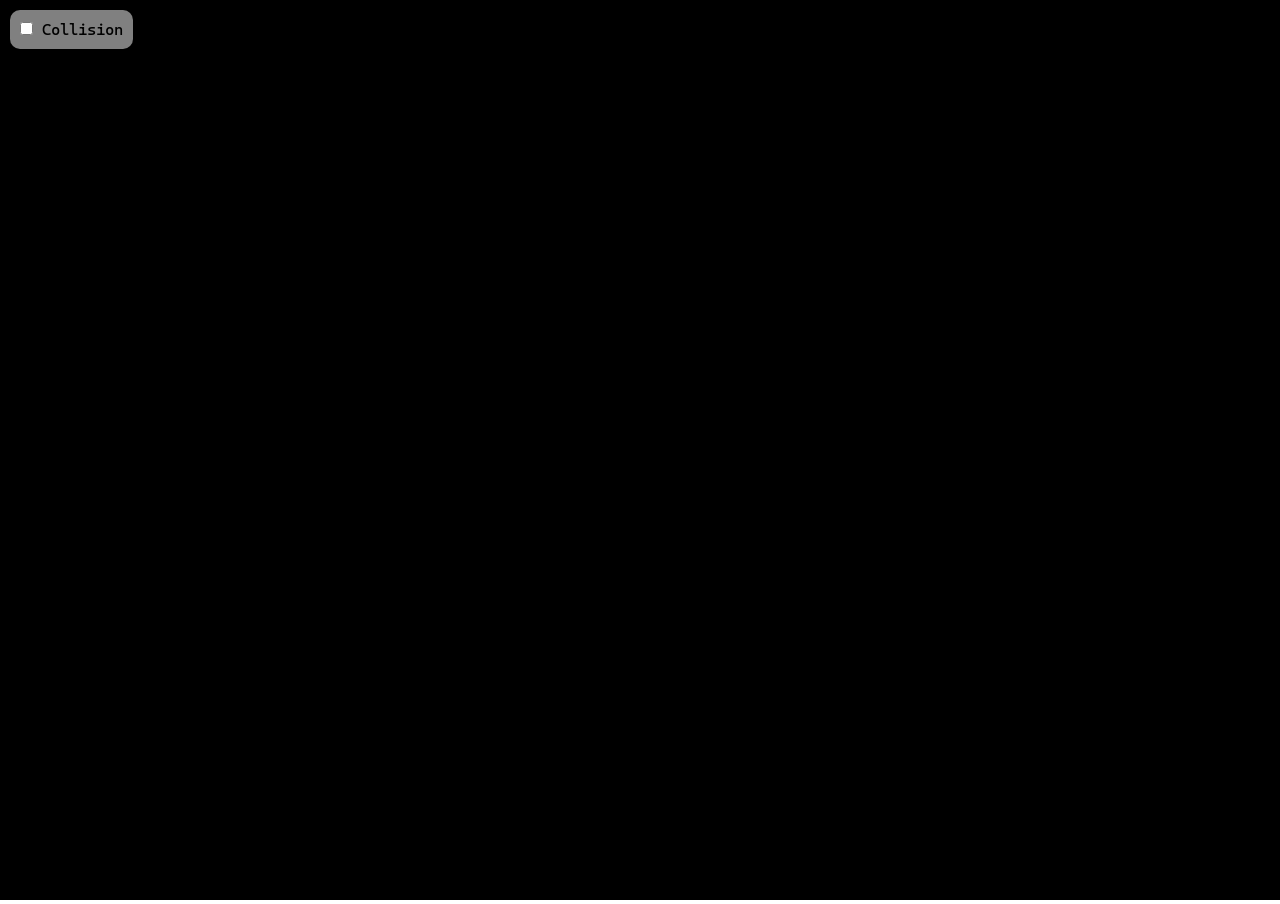
==== index.html @ d1b8966a "collision add" ====
<!DOCTYPE html>
<html lang="en">
<head>
    <meta charset="UTF-8">
    <meta name="viewport" content="width=device-width, initial-scale=1.0">
    <title>Gravity</title>
    <link rel="stylesheet" href="style.css">
</head>
<body>
    <div class="menu">
        <div>
            <input type="checkbox" id="collision">
            <span>Collision</span>
        </div>
    </div>
    <canvas id="canvas"></canvas>
    <script src="script.js" type="module"></script>
</body>
</html>
---- style.css ----
@import url('https://fonts.googleapis.com/css2?family=Cascadia+Code:ital,wght@0,200..700;1,200..700&display=swap');

*{
    padding: 0;
    margin: 0;
    box-sizing: border-box;
    font-family: 'Cascadia Code';
}
html, body{
    height: 100%;
}
#canvas{
    width: 100%;
    height: 100%;
}
.menu{
    background-color: rgba(255, 255, 255, 0.5);
    border-radius: 10px;
    padding: 10px;
    display: flex;
    flex-direction: column;
    align-items: center;
    gap: 10px;
    position: fixed;
    top: 10px;
    left: 10px;
    backdrop-filter: blur(5px);
}
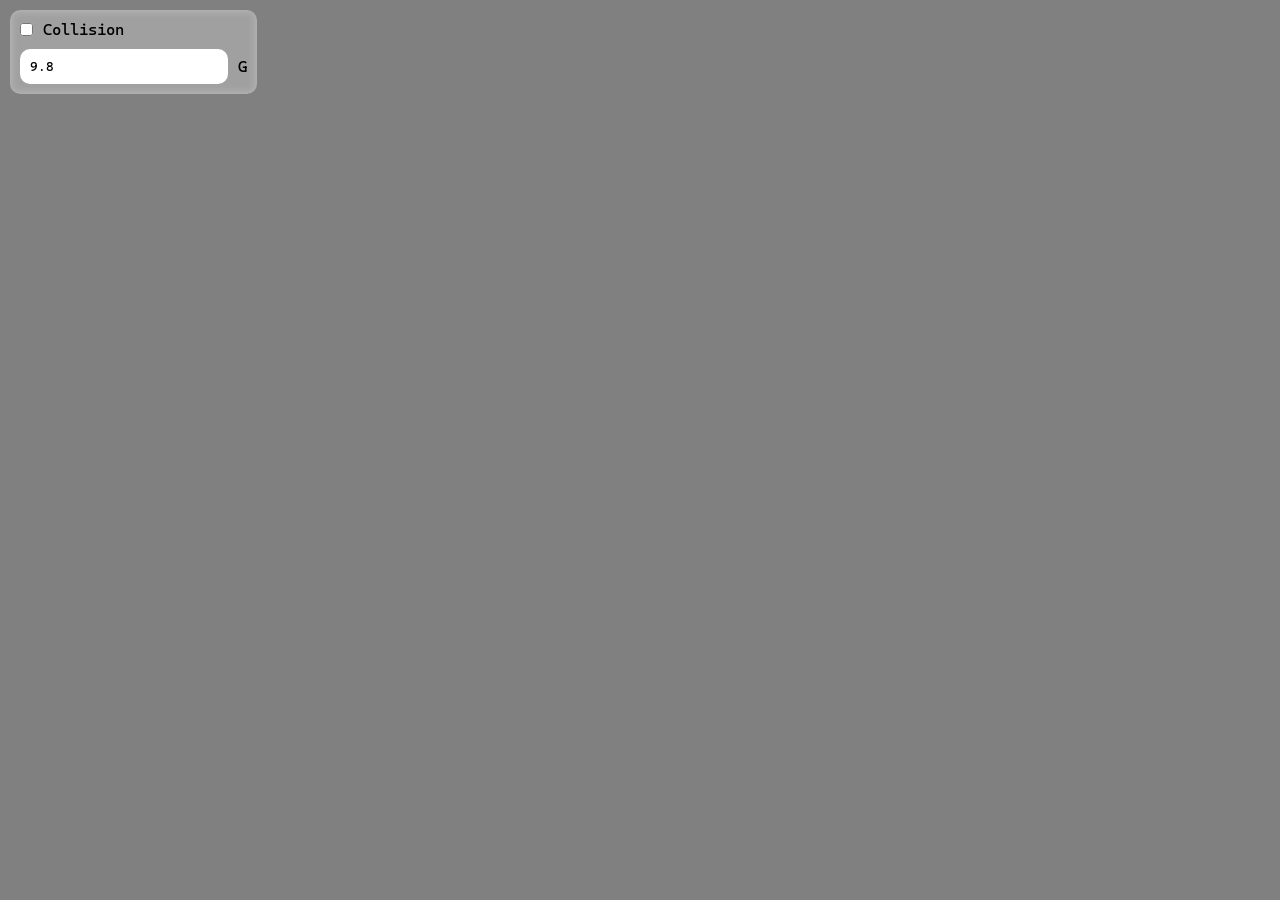
==== commit b75e4a86: "G  settings" ====
--- a/index.html
+++ b/index.html
@@ -8,9 +8,13 @@
 </head>
 <body>
     <div class="menu">
-        <div>
+        <div class="item">
             <input type="checkbox" id="collision">
             <span>Collision</span>
+        </div>
+        <div class="item">
+            <input type="number" id="G" value="9.8">
+            <span>G</span>
         </div>
     </div>
     <canvas id="canvas"></canvas>
--- a/style.css
+++ b/style.css
@@ -9,9 +9,19 @@
 html, body{
     height: 100%;
 }
+body{
+    overflow: hidden;
+}
 #canvas{
     width: 100%;
     height: 100%;
+}
+input{
+    outline: none;
+    border: 0px solid transparent;
+    border-radius: 10px;
+    padding: 10px;
+    background-color: white;
 }
 .menu{
     background-color: rgba(255, 255, 255, 0.5);
@@ -24,5 +34,11 @@
     position: fixed;
     top: 10px;
     left: 10px;
-    backdrop-filter: blur(5px);
+    backdrop-filter: blur(5px) brightness(0.5);
+}
+.item{
+    display: flex;
+    gap: 10px;
+    align-items: center;
+    width: 100%;
 }
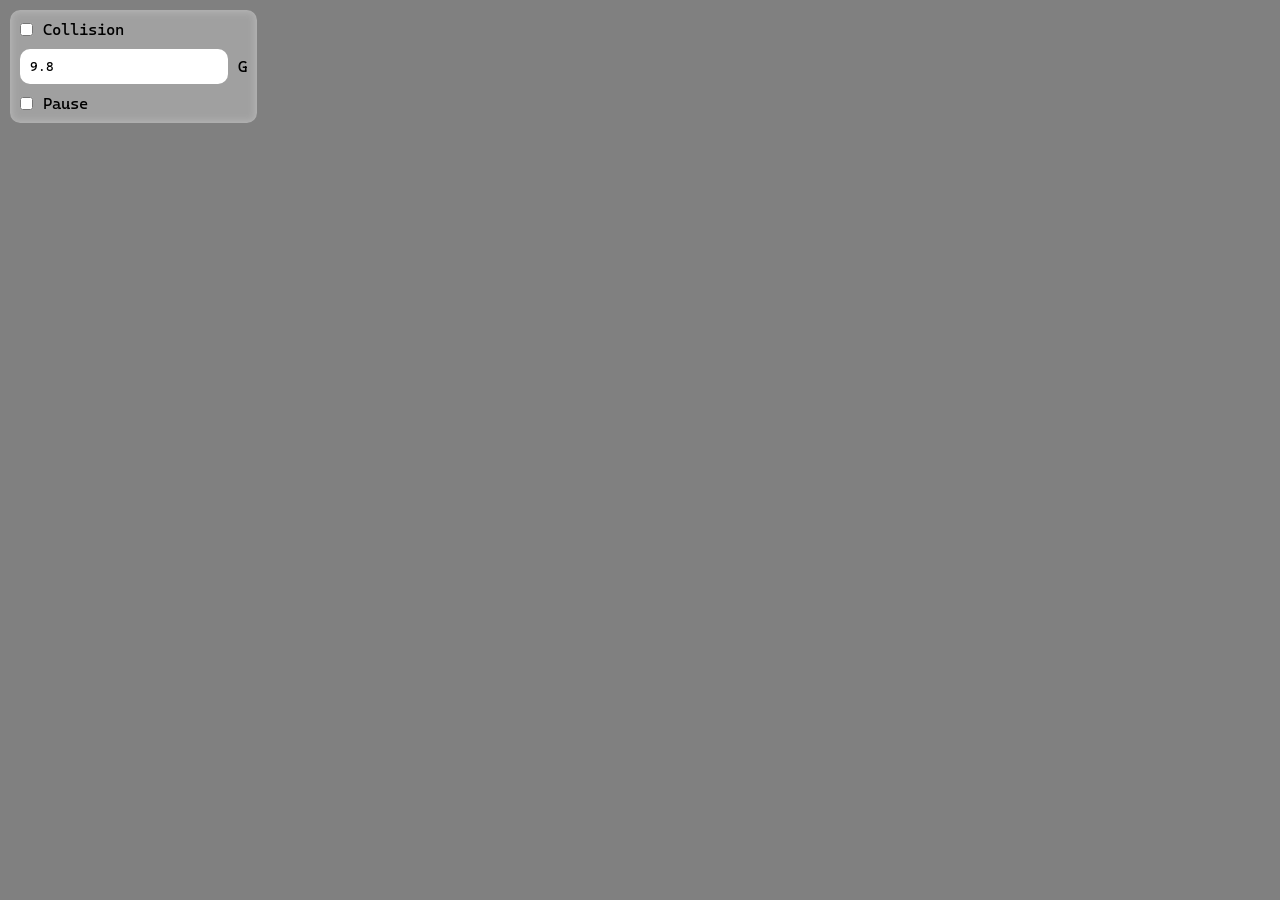
==== commit 46de2e87: "add pause" ====
--- a/index.html
+++ b/index.html
@@ -16,6 +16,10 @@
             <input type="number" id="G" value="9.8">
             <span>G</span>
         </div>
+        <div class="item">
+            <input type="checkbox" id="pause">
+            <span>Pause</span>
+        </div>
     </div>
     <canvas id="canvas"></canvas>
     <script src="script.js" type="module"></script>
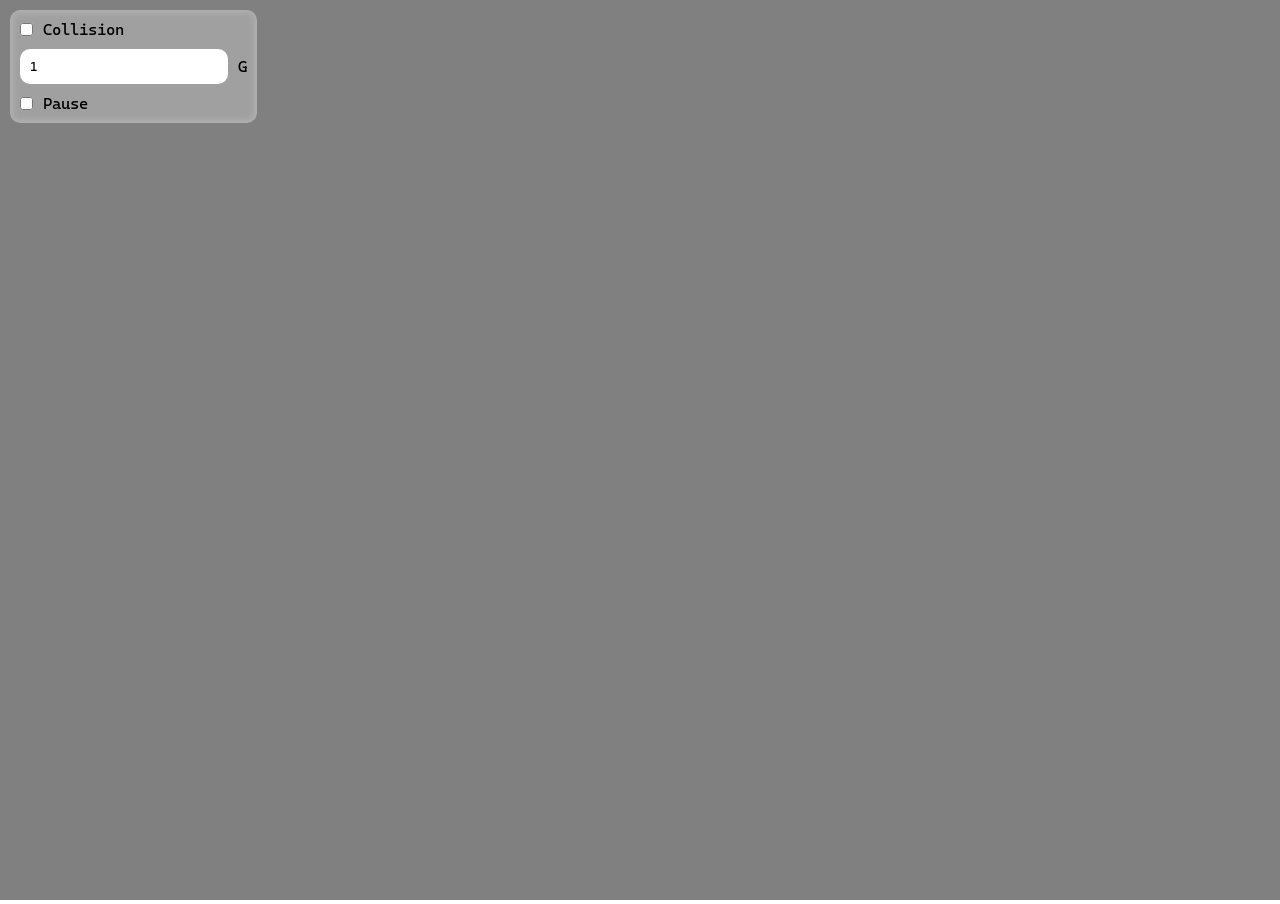
==== commit 37317903: "default G fix 2" ====
--- a/index.html
+++ b/index.html
@@ -13,7 +13,7 @@
             <span>Collision</span>
         </div>
         <div class="item">
-            <input type="number" id="G" value="9.8">
+            <input type="number" id="G" value="1">
             <span>G</span>
         </div>
         <div class="item">
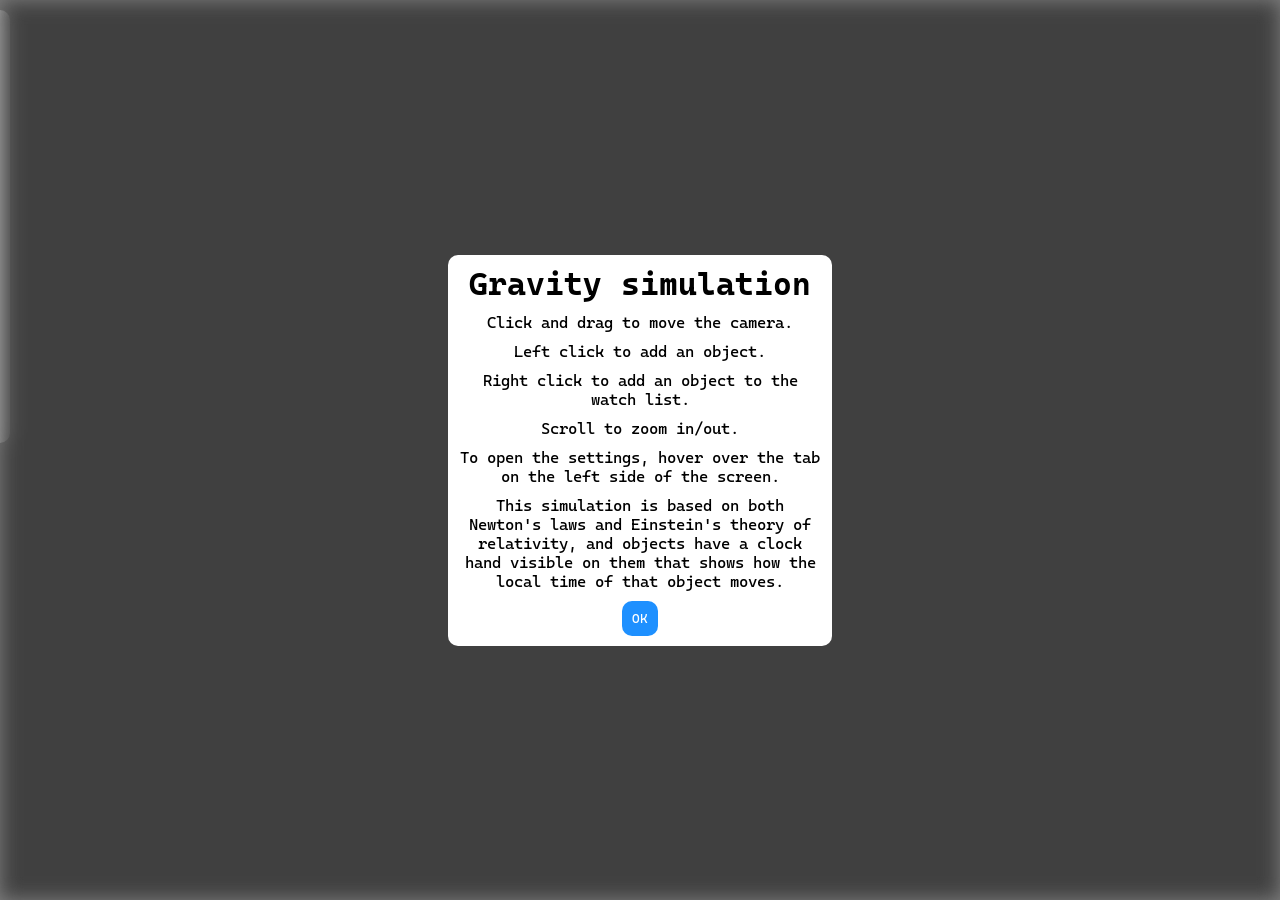
==== commit d14a4294: "relativity" ====
--- a/index.html
+++ b/index.html
@@ -7,15 +7,48 @@
     <link rel="stylesheet" href="style.css">
 </head>
 <body>
+    <div class="info-cont">
+        <div class="info">
+            <h1>Gravity simulation</h1>
+            <p>Click and drag to move the camera.</p>
+            <p>Left click to add an object.</p>
+            <p>Right click to add an object to the watch list.</p>
+            <p>Scroll to zoom in/out.</p>
+            <p>To open the settings, hover over the tab on the left side of the screen.</p>
+            <p>This simulation is based on both Newton's laws and Einstein's theory of relativity, and objects have a clock hand visible on them that shows how the local time of that object moves.</p>
+            <button id="ok">OK</button>
+        </div>
+    </div>
     <div class="menu">
+        <h1>Settings</h1>
+        <h3>Mechanic</h2>
         <div class="item">
             <input type="checkbox" id="collision">
             <span>Collision</span>
         </div>
+        <h3>Theory of relativity</h3>
         <div class="item">
-            <input type="number" id="G" value="1">
+            <input type="number" id="light" value="299792458" placeholder="299792458">
+            <span>Speed of light</span>
+        </div>
+        <div class="item">
+            <input type="number" id="factor" value="10" placeholder="10">
+            <span>Doppler factor</span>
+        </div>
+        <div class="item">
+            <input type="checkbox" id="doppler" checked>
+            <span>Doppler effect</span>
+        </div>
+        <div class="item">
+            <input type="checkbox" id="local" checked>
+            <span>Local time</span>
+        </div>
+        <h3>Gravity</h3>
+        <div class="item">
+            <input type="number" id="G" value="1" placeholder="1">
             <span>G</span>
         </div>
+        <h3>Other</h3>
         <div class="item">
             <input type="checkbox" id="pause">
             <span>Pause</span>
--- a/style.css
+++ b/style.css
@@ -5,12 +5,15 @@
     margin: 0;
     box-sizing: border-box;
     font-family: 'Cascadia Code';
+    text-align: center;
+    transition: 0.5s ease;
 }
 html, body{
     height: 100%;
 }
 body{
     overflow: hidden;
+    position: relative;
 }
 #canvas{
     width: 100%;
@@ -29,16 +32,63 @@
     padding: 10px;
     display: flex;
     flex-direction: column;
-    align-items: center;
+    align-items: start;
     gap: 10px;
     position: fixed;
     top: 10px;
     left: 10px;
-    backdrop-filter: blur(5px) brightness(0.5);
+    backdrop-filter: blur(10px) brightness(0.5);
+    transform: translateX(-100%);
+}
+.menu:hover{
+    transform: translateX(0%);
 }
 .item{
     display: flex;
     gap: 10px;
     align-items: center;
     width: 100%;
+}
+.info-cont{
+    position: absolute;
+    top: 0px;
+    left: 0px;
+    width: 100%;
+    height: 100%;
+    display: flex;
+    flex-direction: column;
+    align-items: center;
+    justify-content: center;
+    padding: 10px;
+    z-index: 1000;
+    backdrop-filter: blur(10px) brightness(0.5);
+}
+.info{
+    display: flex;
+    flex-direction: column;
+    align-items: center;
+    gap: 10px;
+    justify-content: start;
+    background-color: white;
+    padding: 10px;
+    border-radius: 10px;
+    width: 30vw;
+}
+#ok{
+    padding: 10px;
+    display: flex;
+    align-items: center;
+    justify-content: center;
+    border-radius: 10px;
+    background-color: dodgerblue;
+    color: white;
+    outline: none;
+    border: 0px solid transparent;
+    cursor: pointer;
+}
+#ok:hover{
+    filter: brightness(0.8);
+}
+.none{
+    display: none;
 }
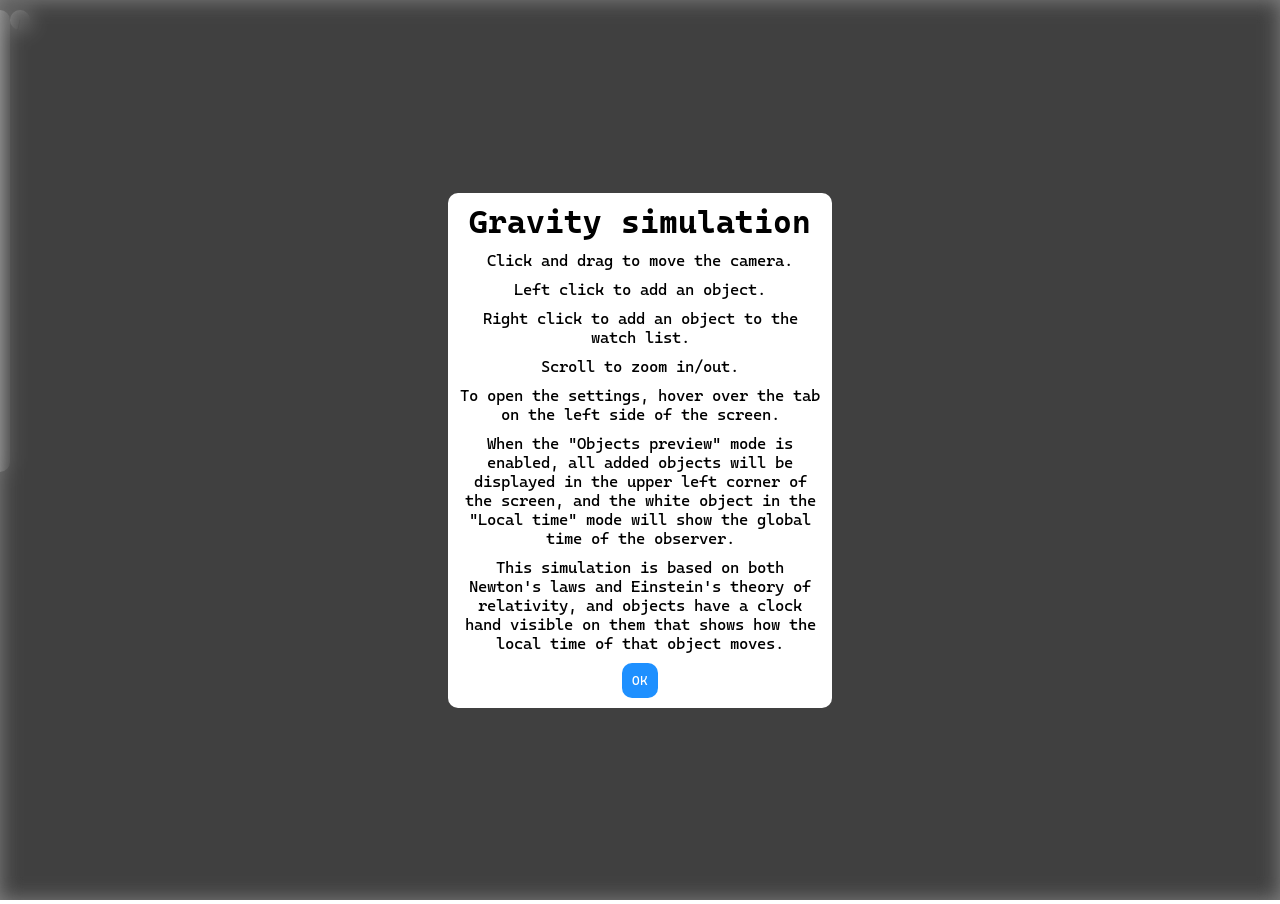
==== commit d49dabcc: "better UI" ====
--- a/index.html
+++ b/index.html
@@ -15,6 +15,7 @@
             <p>Right click to add an object to the watch list.</p>
             <p>Scroll to zoom in/out.</p>
             <p>To open the settings, hover over the tab on the left side of the screen.</p>
+            <p>When the "Objects preview" mode is enabled, all added objects will be displayed in the upper left corner of the screen, and the white object in the "Local time" mode will show the global time of the observer.</p>
             <p>This simulation is based on both Newton's laws and Einstein's theory of relativity, and objects have a clock hand visible on them that shows how the local time of that object moves.</p>
             <button id="ok">OK</button>
         </div>
@@ -50,6 +51,10 @@
         </div>
         <h3>Other</h3>
         <div class="item">
+            <input type="checkbox" id="preview" checked>
+            <span>Objects preview</span>
+        </div>
+        <div class="item">
             <input type="checkbox" id="pause">
             <span>Pause</span>
         </div>
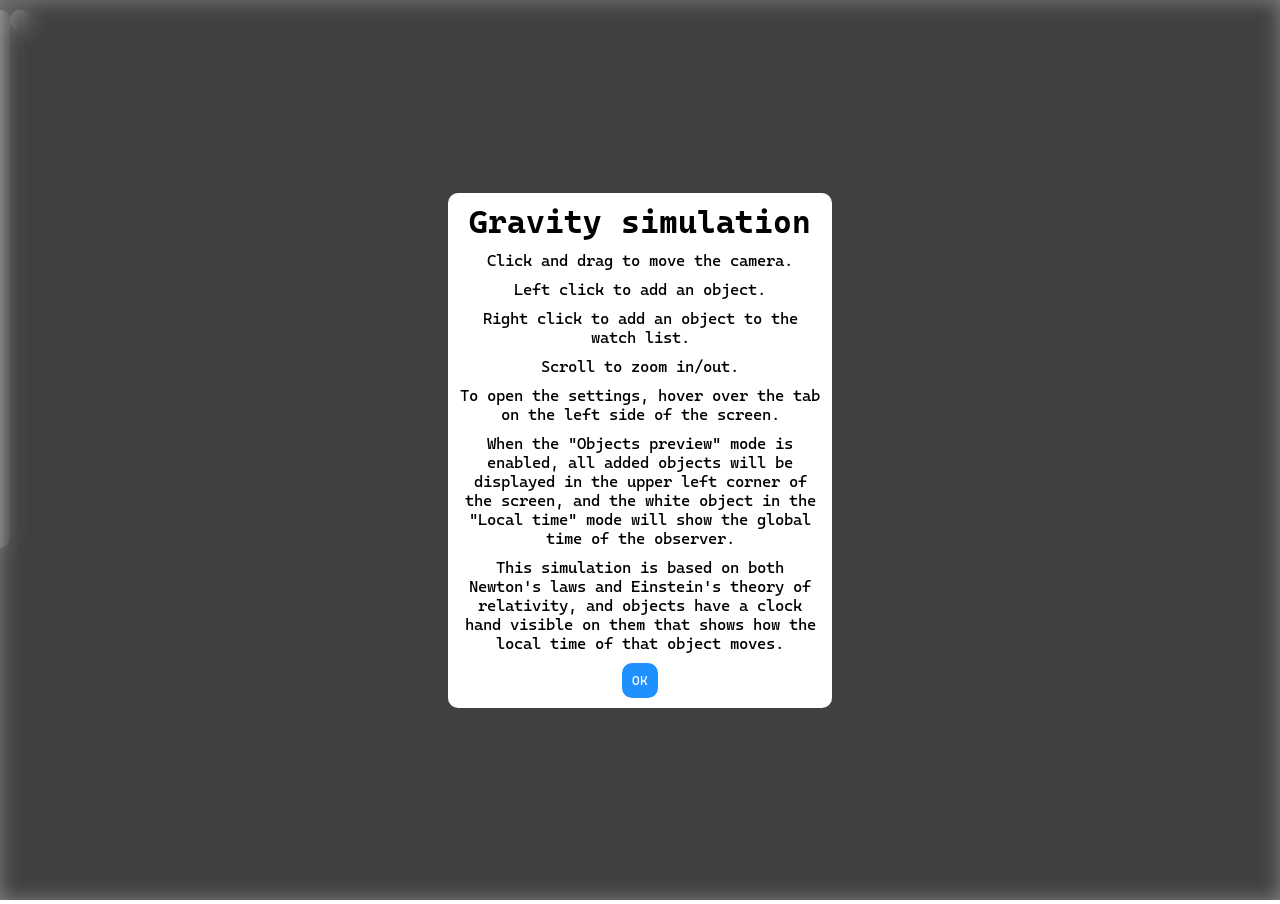
==== commit f5922009: "time reverse" ====
--- a/index.html
+++ b/index.html
@@ -49,6 +49,10 @@
             <input type="number" id="G" value="1" placeholder="1">
             <span>G</span>
         </div>
+        <h3>Unusual</h3>
+        <div class="item">
+            <button id="reverse">Reverse time</button>
+        </div>
         <h3>Other</h3>
         <div class="item">
             <input type="checkbox" id="preview" checked>
--- a/style.css
+++ b/style.css
@@ -19,12 +19,15 @@
     width: 100%;
     height: 100%;
 }
-input{
+input, button{
     outline: none;
     border: 0px solid transparent;
     border-radius: 10px;
     padding: 10px;
     background-color: white;
+}
+button{
+    cursor: pointer;
 }
 .menu{
     background-color: rgba(255, 255, 255, 0.5);
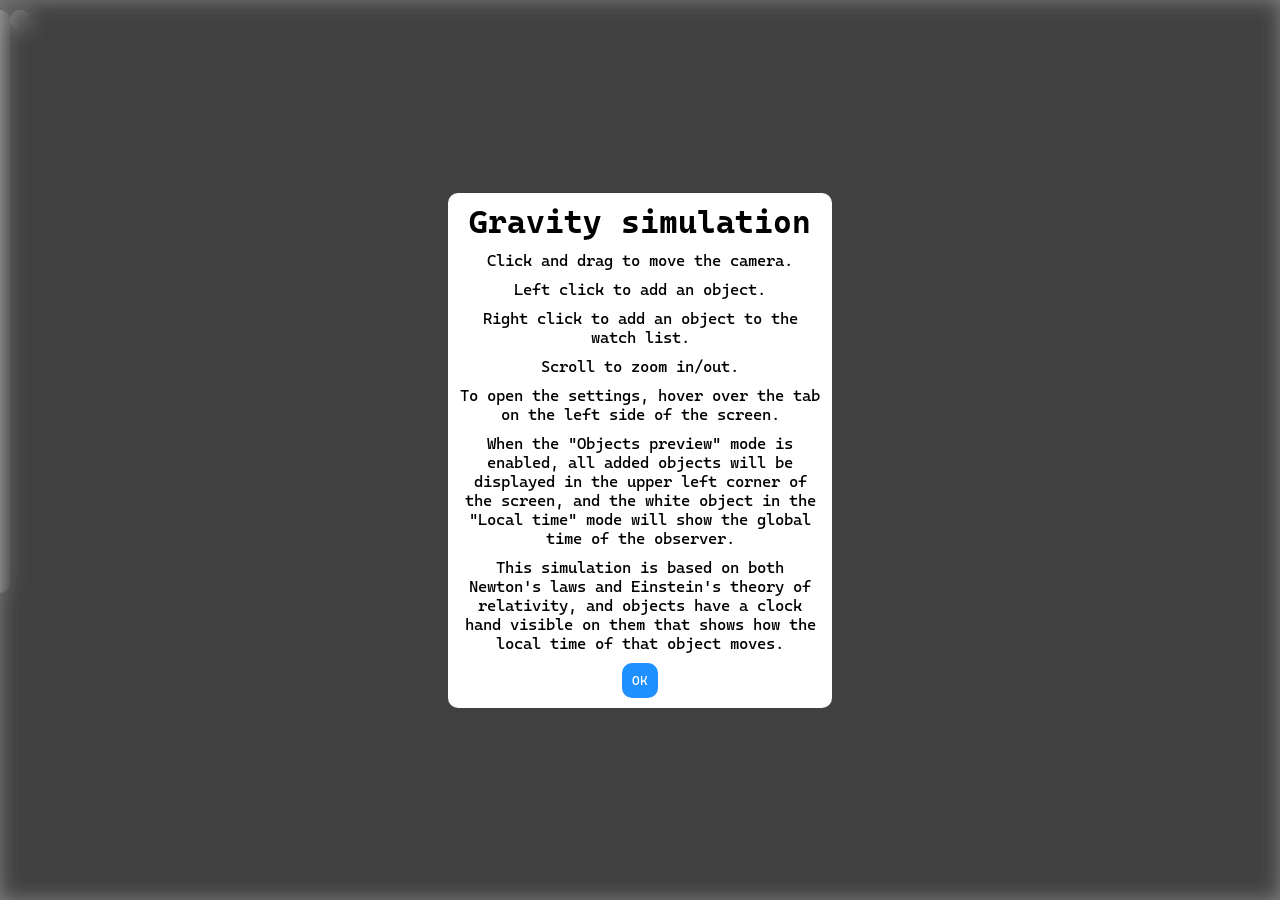
==== commit 899f9ab3: "add sync" ====
--- a/index.html
+++ b/index.html
@@ -44,6 +44,9 @@
             <input type="checkbox" id="local" checked>
             <span>Local time</span>
         </div>
+        <div class="item">
+            <button id="sync">Sync time</button>
+        </div>
         <h3>Gravity</h3>
         <div class="item">
             <input type="number" id="G" value="1" placeholder="1">
